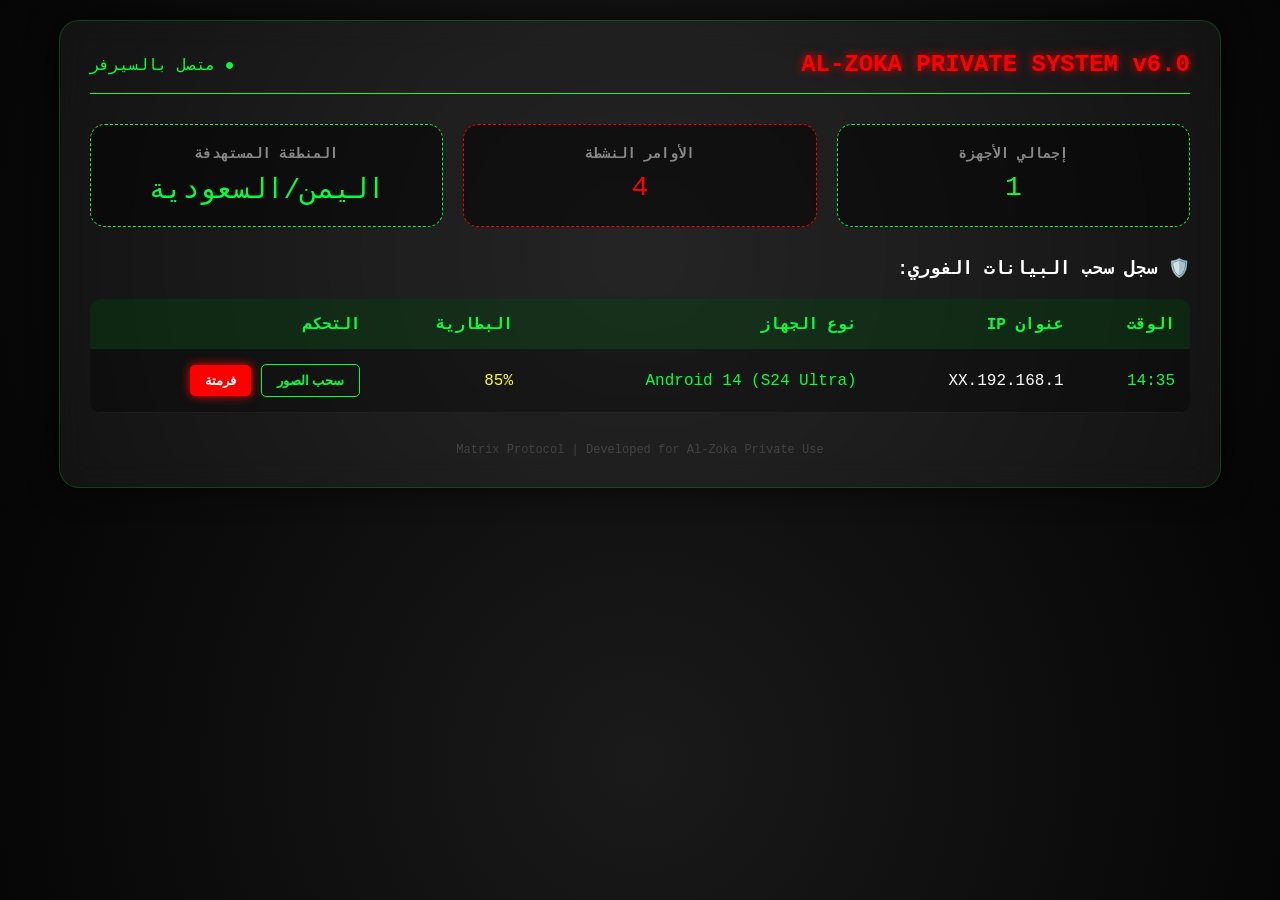
==== dashboard.html @ fbdac7f0 "Create dashboard.html" ====
<!DOCTYPE html>
<html lang="ar" dir="rtl">
<head>
    <meta charset="UTF-8">
    <meta name="viewport" content="width=device-width, initial-scale=1.0">
    <title>Al-Zoka System | Control Panel</title>
    <style>
        :root {
            --matrix-green: #00ff41;
            --danger-red: #ff0000;
            --glass: rgba(255, 255, 255, 0.05);
            --dark-gray: #0d0d0d;
        }

        body {
            background: radial-gradient(circle, #1a1a1a, #050505);
            color: var(--matrix-green);
            font-family: 'Courier New', Courier, monospace;
            margin: 0;
            padding: 20px;
            overflow-x: hidden;
        }

        /* حاوية اللوحة الزجاجية */
        .dashboard-container {
            background: var(--glass);
            backdrop-filter: blur(15px);
            border: 1px solid rgba(0, 255, 65, 0.2);
            border-radius: 20px;
            padding: 30px;
            box-shadow: 0 0 30px rgba(0, 0, 0, 0.8);
            max-width: 1100px;
            margin: auto;
        }

        header {
            display: flex;
            justify-content: space-between;
            align-items: center;
            border-bottom: 1px solid var(--matrix-green);
            padding-bottom: 15px;
            margin-bottom: 30px;
        }

        .system-title {
            color: var(--danger-red);
            text-shadow: 0 0 10px var(--danger-red);
            font-size: 24px;
            font-weight: bold;
        }

        .stats-row {
            display: grid;
            grid-template-columns: repeat(auto-fit, minmax(200px, 1fr));
            gap: 20px;
            margin-bottom: 30px;
        }

        .stat-card {
            background: rgba(0, 0, 0, 0.5);
            padding: 20px;
            border-radius: 15px;
            border: 1px dashed var(--matrix-green);
            text-align: center;
        }

        .stat-card h3 { font-size: 14px; color: #888; margin: 0; }
        .stat-card p { font-size: 28px; margin: 10px 0 0; color: var(--matrix-green); }

        /* سجل الضحايا */
        .logs-table {
            width: 100%;
            border-collapse: collapse;
            background: rgba(0, 0, 0, 0.3);
            border-radius: 10px;
            overflow: hidden;
        }

        .logs-table th { background: rgba(0, 255, 65, 0.1); padding: 15px; text-align: right; }
        .logs-table td { padding: 15px; border-bottom: 1px solid rgba(255,255,255,0.05); }

        /* الأزرار الهجومية */
        .btn-action {
            padding: 8px 15px;
            border-radius: 5px;
            cursor: pointer;
            font-weight: bold;
            border: 1px solid var(--matrix-green);
            background: transparent;
            color: var(--matrix-green);
            transition: 0.3s;
        }

        .btn-danger {
            background: var(--danger-red);
            color: white;
            border: none;
            box-shadow: 0 0 10px var(--danger-red);
        }

        .btn-danger:hover { transform: scale(1.05); background: #b30000; }

        .status-online { color: var(--matrix-green); animation: blink 1.5s infinite; }
        @keyframes blink { 50% { opacity: 0.3; } }
    </style>
</head>
<body>

<div class="dashboard-container">
    <header>
        <div class="system-title">AL-ZOKA PRIVATE SYSTEM v6.0</div>
        <div class="status-online">● متصل بالسيرفر</div>
    </header>

    <div class="stats-row">
        <div class="stat-card">
            <h3>إجمالي الأجهزة</h3>
            <p id="total-v">1</p>
        </div>
        <div class="stat-card" style="border-color: var(--danger-red);">
            <h3>الأوامر النشطة</h3>
            <p style="color: var(--danger-red);">4</p>
        </div>
        <div class="stat-card">
            <h3>المنطقة المستهدفة</h3>
            <p>اليمن/السعودية</p>
        </div>
    </div>

    <h2 style="color: #fff; font-size: 18px; margin-bottom: 20px;">🛡️ سجل سحب البيانات الفوري:</h2>

    <table class="logs-table">
        <thead>
            <tr>
                <th>الوقت</th>
                <th>عنوان IP</th>
                <th>نوع الجهاز</th>
                <th>البطارية</th>
                <th>التحكم</th>
            </tr>
        </thead>
        <tbody id="logs-body">
            <tr>
                <td>14:35</td>
                <td style="color: #fff;">192.168.1.XX</td>
                <td>Android 14 (S24 Ultra)</td>
                <td style="color: #ff0;">85%</td>
                <td>
                    <button class="btn-action">سحب الصور</button>
                    <button class="btn-action btn-danger">فرمتة</button>
                </td>
            </tr>
        </tbody>
    </table>

    <div style="margin-top: 30px; text-align: center; color: #444; font-size: 12px;">
        Matrix Protocol | Developed for Al-Zoka Private Use
    </div>
</div>

<script>
    // هنا ممكن تضيف كود Fetch لجلب الرسايل من بوت تليجرام عشان اللوحة تتحدث لوحدها
    console.log("Matrix Dashboard Ready...");
</script>

</body>
</html>
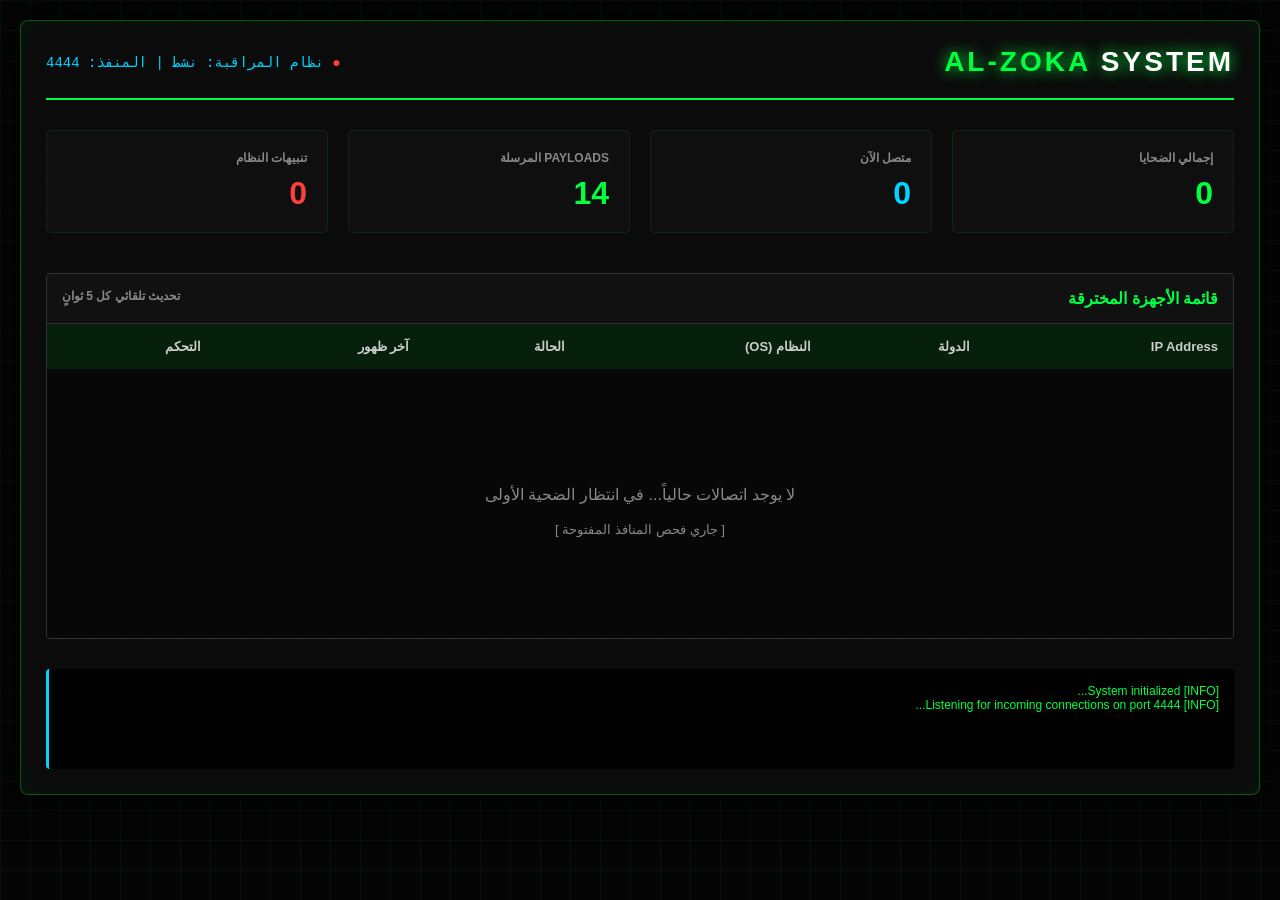
==== commit 39b5d4af: "Update dashboard layout and styles for v2.0" ====
--- a/dashboard.html
+++ b/dashboard.html
@@ -3,165 +3,267 @@
 <head>
     <meta charset="UTF-8">
     <meta name="viewport" content="width=device-width, initial-scale=1.0">
-    <title>Al-Zoka System | Control Panel</title>
+    <title>AL-ZOKA RAT | v2.0 Advanced Command Center</title>
     <style>
         :root {
-            --matrix-green: #00ff41;
-            --danger-red: #ff0000;
-            --glass: rgba(255, 255, 255, 0.05);
-            --dark-gray: #0d0d0d;
-        }
+            --neon-green: #00ff41;
+            --deep-black: #050505;
+            --panel-bg: rgba(13, 13, 13, 0.9);
+            --danger: #ff3e3e;
+            --accent-blue: #00d4ff;
+            --text-dim: #888;
+        }
+
+        * { box-sizing: border-box; }
 
         body {
-            background: radial-gradient(circle, #1a1a1a, #050505);
-            color: var(--matrix-green);
-            font-family: 'Courier New', Courier, monospace;
+            background-color: var(--deep-black);
+            background-image: 
+                linear-gradient(rgba(0, 255, 65, 0.05) 1px, transparent 1px),
+                linear-gradient(90deg, rgba(0, 255, 65, 0.05) 1px, transparent 1px);
+            background-size: 30px 30px; /* تأثير الشبكة التقنية */
+            color: var(--neon-green);
+            font-family: 'Segoe UI', Tahoma, Geneva, Verdana, sans-serif;
             margin: 0;
             padding: 20px;
             overflow-x: hidden;
         }
 
-        /* حاوية اللوحة الزجاجية */
-        .dashboard-container {
-            background: var(--glass);
-            backdrop-filter: blur(15px);
-            border: 1px solid rgba(0, 255, 65, 0.2);
-            border-radius: 20px;
-            padding: 30px;
-            box-shadow: 0 0 30px rgba(0, 0, 0, 0.8);
-            max-width: 1100px;
+        /* حاوية اللوحة الرئيسية */
+        .dashboard {
+            max-width: 1400px;
             margin: auto;
-        }
-
+            border: 1px solid rgba(0, 255, 65, 0.3);
+            background: var(--panel-bg);
+            box-shadow: 0 0 50px rgba(0, 0, 0, 1), inset 0 0 20px rgba(0, 255, 65, 0.05);
+            border-radius: 8px;
+            padding: 25px;
+            position: relative;
+        }
+
+        /* شريط الحالة العلوي */
         header {
             display: flex;
             justify-content: space-between;
             align-items: center;
-            border-bottom: 1px solid var(--matrix-green);
-            padding-bottom: 15px;
+            border-bottom: 2px solid var(--neon-green);
+            padding-bottom: 20px;
             margin-bottom: 30px;
         }
 
-        .system-title {
-            color: var(--danger-red);
-            text-shadow: 0 0 10px var(--danger-red);
-            font-size: 24px;
+        .logo {
+            font-size: 28px;
+            font-weight: 900;
+            letter-spacing: 3px;
+            text-transform: uppercase;
+            color: var(--neon-green);
+            text-shadow: 0 0 15px var(--neon-green);
+        }
+
+        .system-status {
+            font-family: 'Courier New', monospace;
+            font-size: 14px;
+            color: var(--accent-blue);
+        }
+
+        /* كروت الإحصائيات */
+        .stats-grid {
+            display: grid;
+            grid-template-columns: repeat(auto-fit, minmax(220px, 1fr));
+            gap: 20px;
+            margin-bottom: 40px;
+        }
+
+        .stat-card {
+            background: rgba(255, 255, 255, 0.02);
+            border: 1px solid rgba(0, 255, 65, 0.1);
+            padding: 20px;
+            border-radius: 5px;
+            position: relative;
+            transition: 0.3s;
+        }
+
+        .stat-card:hover {
+            border-color: var(--neon-green);
+            background: rgba(0, 255, 65, 0.05);
+        }
+
+        .stat-card h3 {
+            margin: 0;
+            font-size: 12px;
+            color: var(--text-dim);
+            text-transform: uppercase;
+        }
+
+        .stat-card .value {
+            font-size: 32px;
             font-weight: bold;
-        }
-
-        .stats-row {
-            display: grid;
-            grid-template-columns: repeat(auto-fit, minmax(200px, 1fr));
-            gap: 20px;
-            margin-bottom: 30px;
-        }
-
-        .stat-card {
-            background: rgba(0, 0, 0, 0.5);
-            padding: 20px;
-            border-radius: 15px;
-            border: 1px dashed var(--matrix-green);
-            text-align: center;
-        }
-
-        .stat-card h3 { font-size: 14px; color: #888; margin: 0; }
-        .stat-card p { font-size: 28px; margin: 10px 0 0; color: var(--matrix-green); }
-
-        /* سجل الضحايا */
-        .logs-table {
+            margin-top: 10px;
+            display: block;
+        }
+
+        /* جدول الضحايا (فارغ حالياً) */
+        .table-section {
+            background: rgba(0, 0, 0, 0.4);
+            border: 1px solid #333;
+            border-radius: 4px;
+            overflow: hidden;
+        }
+
+        .table-header {
+            background: #111;
+            padding: 15px;
+            font-weight: bold;
+            border-bottom: 1px solid #333;
+            display: flex;
+            justify-content: space-between;
+        }
+
+        table {
             width: 100%;
             border-collapse: collapse;
-            background: rgba(0, 0, 0, 0.3);
-            border-radius: 10px;
-            overflow: hidden;
-        }
-
-        .logs-table th { background: rgba(0, 255, 65, 0.1); padding: 15px; text-align: right; }
-        .logs-table td { padding: 15px; border-bottom: 1px solid rgba(255,255,255,0.05); }
-
-        /* الأزرار الهجومية */
-        .btn-action {
-            padding: 8px 15px;
-            border-radius: 5px;
-            cursor: pointer;
-            font-weight: bold;
-            border: 1px solid var(--matrix-green);
-            background: transparent;
-            color: var(--matrix-green);
-            transition: 0.3s;
-        }
-
-        .btn-danger {
-            background: var(--danger-red);
-            color: white;
-            border: none;
-            box-shadow: 0 0 10px var(--danger-red);
-        }
-
-        .btn-danger:hover { transform: scale(1.05); background: #b30000; }
-
-        .status-online { color: var(--matrix-green); animation: blink 1.5s infinite; }
-        @keyframes blink { 50% { opacity: 0.3; } }
+            text-align: right;
+        }
+
+        th {
+            background: rgba(0, 255, 65, 0.1);
+            padding: 15px;
+            font-size: 13px;
+            color: #ccc;
+        }
+
+        td {
+            padding: 15px;
+            border-bottom: 1px solid rgba(255, 255, 255, 0.05);
+            font-family: 'Courier New', monospace;
+        }
+
+        .empty-state {
+            padding: 100px 0;
+            text-align: center;
+            color: var(--text-dim);
+        }
+
+        .blink {
+            animation: blinker 1.5s linear infinite;
+            color: var(--danger);
+        }
+
+        @keyframes blinker {
+            50% { opacity: 0; }
+        }
+
+        /* شريط التنبيهات الجانبي السفلي */
+        .console-log {
+            margin-top: 30px;
+            background: #000;
+            padding: 15px;
+            border-radius: 4px;
+            font-size: 12px;
+            height: 100px;
+            overflow-y: auto;
+            border-left: 3px solid var(--accent-blue);
+        }
+
     </style>
 </head>
 <body>
 
-<div class="dashboard-container">
-    <header>
-        <div class="system-title">AL-ZOKA PRIVATE SYSTEM v6.0</div>
-        <div class="status-online">● متصل بالسيرفر</div>
-    </header>
-
-    <div class="stats-row">
-        <div class="stat-card">
-            <h3>إجمالي الأجهزة</h3>
-            <p id="total-v">1</p>
+    <div class="dashboard">
+        <header>
+            <div class="logo">AL-ZOKA <span style="color:#fff">SYSTEM</span></div>
+            <div class="system-status">
+                <span class="blink">●</span> نظام المراقبة: نشط | المنفذ: 4444
+            </div>
+        </header>
+
+        <div class="stats-grid">
+            <div class="stat-card">
+                <h3>إجمالي الضحايا</h3>
+                <span class="value" id="total-victims">0</span>
+            </div>
+            <div class="stat-card">
+                <h3>متصل الآن</h3>
+                <span class="value" style="color: var(--accent-blue);">0</span>
+            </div>
+            <div class="stat-card">
+                <h3>Payloads المرسلة</h3>
+                <span class="value">14</span>
+            </div>
+            <div class="stat-card">
+                <h3>تنبيهات النظام</h3>
+                <span class="value" style="color: var(--danger);">0</span>
+            </div>
         </div>
-        <div class="stat-card" style="border-color: var(--danger-red);">
-            <h3>الأوامر النشطة</h3>
-            <p style="color: var(--danger-red);">4</p>
+
+        <div class="table-section">
+            <div class="table-header">
+                <span>قائمة الأجهزة المخترقة</span>
+                <span style="color: var(--text-dim); font-size: 12px;">تحديث تلقائي كل 5 ثوانٍ</span>
+            </div>
+            
+            <table id="victim-table">
+                <thead>
+                    <tr>
+                        <th>IP Address</th>
+                        <th>الدولة</th>
+                        <th>النظام (OS)</th>
+                        <th>الحالة</th>
+                        <th>آخر ظهور</th>
+                        <th>التحكم</th>
+                    </tr>
+                </thead>
+                <tbody id="table-body">
+                    </tbody>
+            </table>
+
+            <div id="no-data" class="empty-state">
+                <p>لا يوجد اتصالات حالياً... في انتظار الضحية الأولى</p>
+                <small>[ جاري فحص المنافذ المفتوحة ]</small>
+            </div>
         </div>
-        <div class="stat-card">
-            <h3>المنطقة المستهدفة</h3>
-            <p>اليمن/السعودية</p>
+
+        <div class="console-log" id="console">
+            <div>[INFO] System initialized...</div>
+            <div>[INFO] Listening for incoming connections on port 4444...</div>
         </div>
     </div>
 
-    <h2 style="color: #fff; font-size: 18px; margin-bottom: 20px;">🛡️ سجل سحب البيانات الفوري:</h2>
-
-    <table class="logs-table">
-        <thead>
-            <tr>
-                <th>الوقت</th>
-                <th>عنوان IP</th>
-                <th>نوع الجهاز</th>
-                <th>البطارية</th>
-                <th>التحكم</th>
-            </tr>
-        </thead>
-        <tbody id="logs-body">
-            <tr>
-                <td>14:35</td>
-                <td style="color: #fff;">192.168.1.XX</td>
-                <td>Android 14 (S24 Ultra)</td>
-                <td style="color: #ff0;">85%</td>
-                <td>
-                    <button class="btn-action">سحب الصور</button>
-                    <button class="btn-action btn-danger">فرمتة</button>
-                </td>
-            </tr>
-        </tbody>
-    </table>
-
-    <div style="margin-top: 30px; text-align: center; color: #444; font-size: 12px;">
-        Matrix Protocol | Developed for Al-Zoka Private Use
-    </div>
-</div>
-
-<script>
-    // هنا ممكن تضيف كود Fetch لجلب الرسايل من بوت تليجرام عشان اللوحة تتحدث لوحدها
-    console.log("Matrix Dashboard Ready...");
-</script>
+    <script>
+        // دالة لإضافة ضحية جديدة (للتجربة أو عند حدوث اتصال فعلي)
+        function addVictim(ip, country, os) {
+            const tableBody = document.getElementById('table-body');
+            const noData = document.getElementById('no-data');
+            
+            // إخفاء رسالة "لا يوجد بيانات"
+            noData.style.display = 'none';
+
+            const row = `
+                <tr>
+                    <td>${ip}</td>
+                    <td>${country}</td>
+                    <td>${os}</td>
+                    <td><span style="color:var(--neon-green)">ONLINE</span></td>
+                    <td>الآن</td>
+                    <td>
+                        <button style="background:none; border:1px solid var(--neon-green); color:var(--neon-green); cursor:pointer;">اختراق</button>
+                    </td>
+                </tr>
+            `;
+            tableBody.innerHTML += row;
+            
+            // تحديث السجل السفلي
+            const consoleLog = document.getElementById('console');
+            consoleLog.innerHTML += `<div style="color: var(--neon-green)">[SUCCESS] New connection established from ${ip} (${country})</div>`;
+            consoleLog.scrollTop = consoleLog.scrollHeight;
+        }
+
+        // محاكاة: بعد 5 ثوانٍ سيظهر أول ضحية للتوضيح كيف ستبدو
+        // يمكنك مسح هذا الجزء لتبقى اللوحة فارغة تماماً
+        setTimeout(() => {
+            // addVictim('192.168.1.15', 'Egypt', 'Windows 11');
+        }, 5000);
+    </script>
 
 </body>
 </html>
